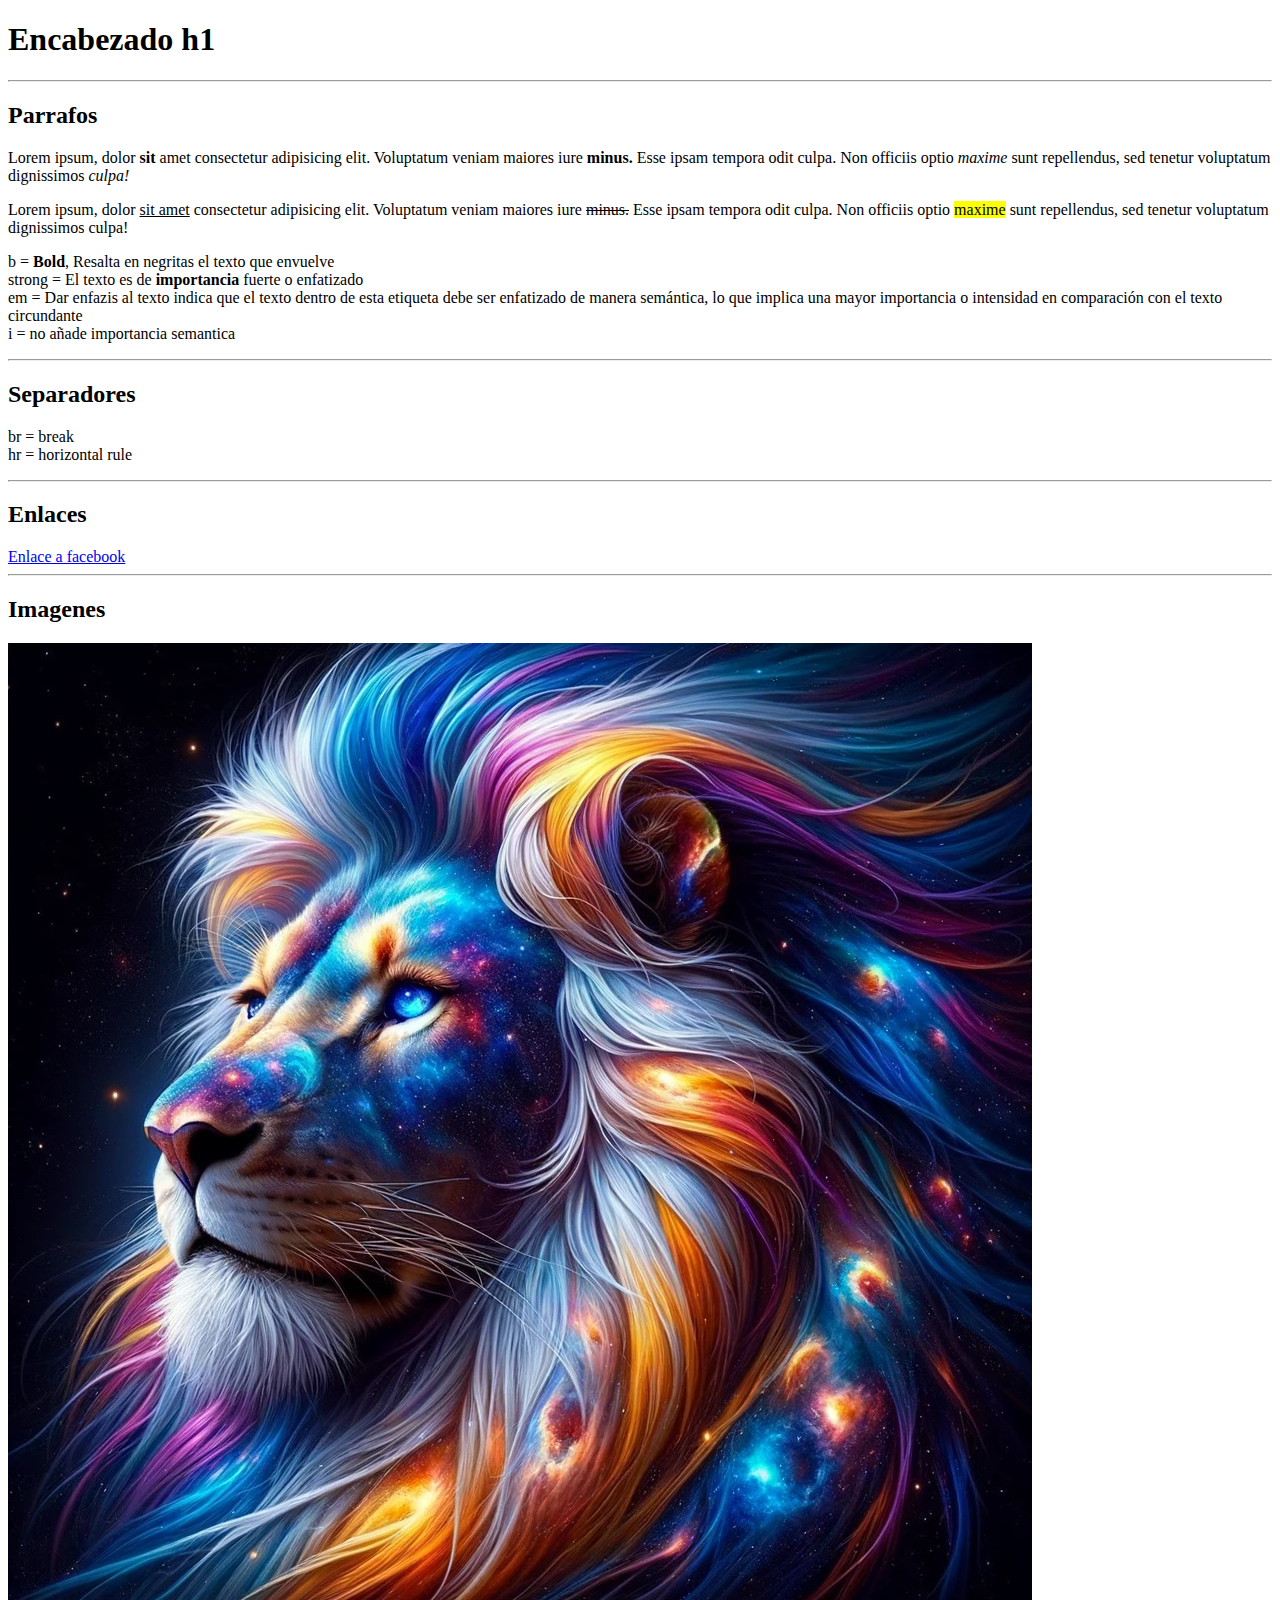
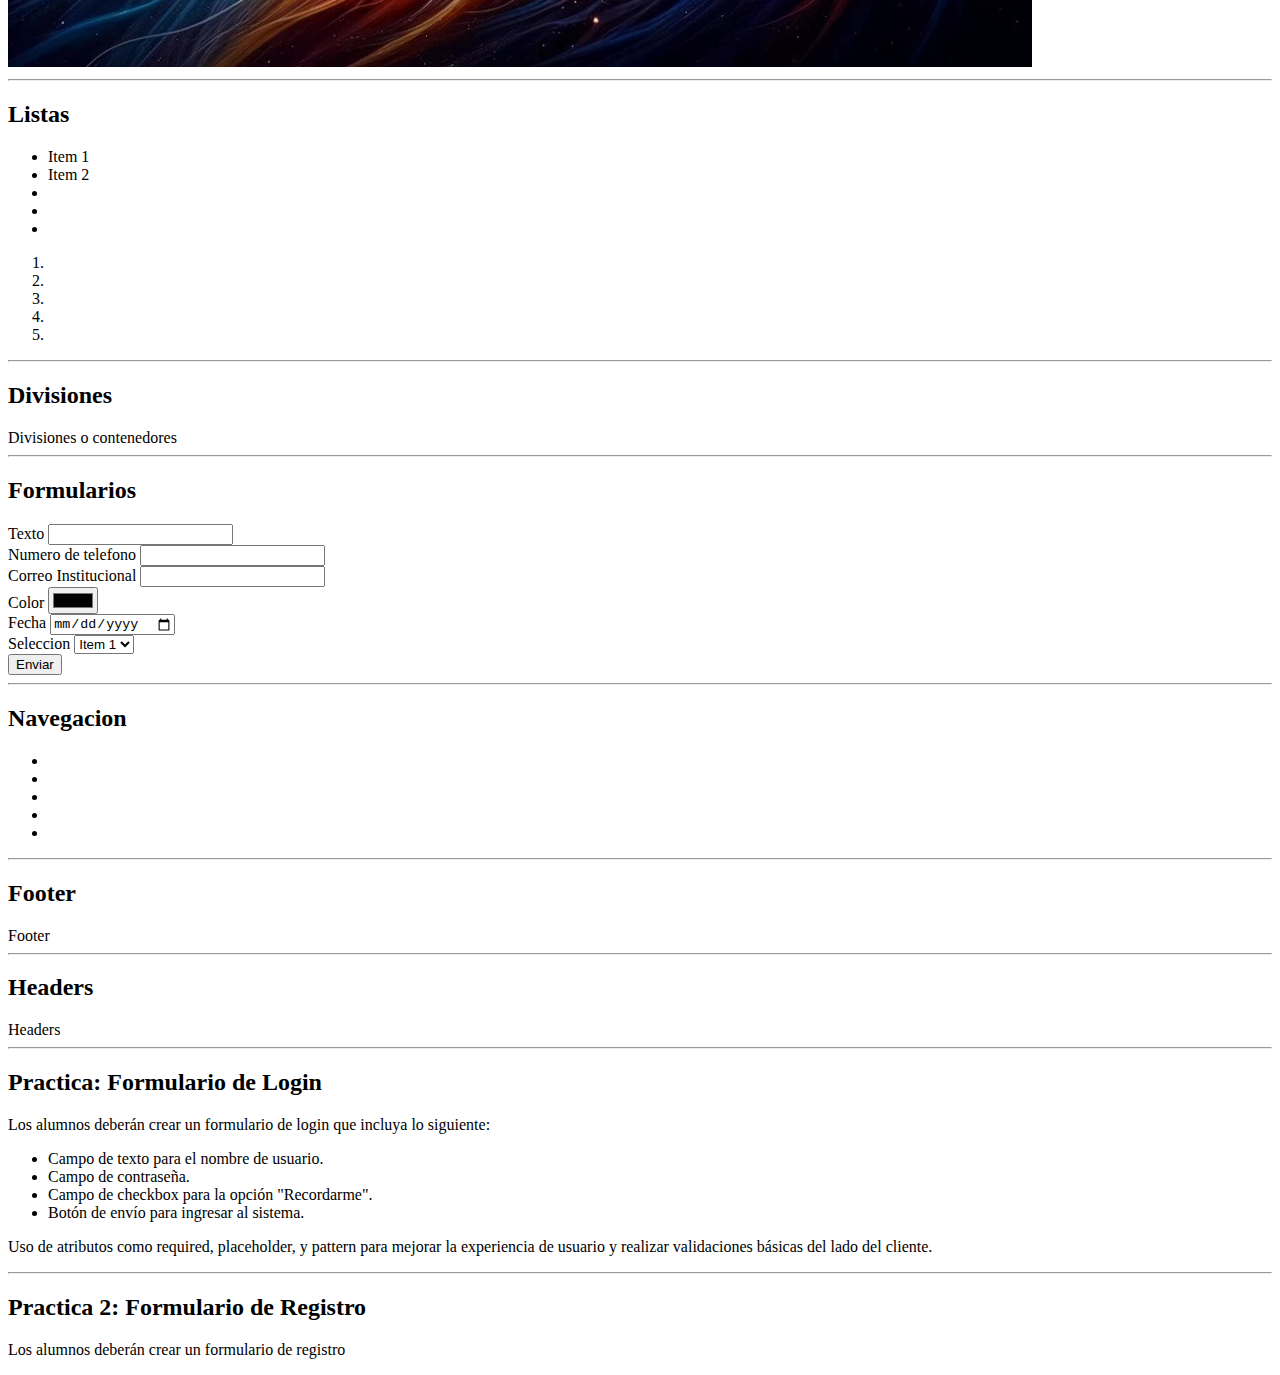
==== Bloque 1/1 html/index.html @ 0cbd9420 "Actualizacion" ====
<!DOCTYPE html>
<html lang="en">
  <head>
    <meta charset="UTF-8" />
    <meta name="viewport" content="width=device-width, initial-scale=1.0" />
    <title>Mi primer pagina</title>
  </head>
  <body>
    <h1>Encabezado h1</h1>

    <hr />

    <h2>Parrafos</h2>

    <p>
      Lorem ipsum, dolor <b>sit</b> amet consectetur adipisicing elit.
      Voluptatum veniam maiores iure <strong> minus.</strong> Esse ipsam tempora
      odit culpa. Non officiis optio <em>maxime</em> sunt repellendus, sed tenetur
      voluptatum dignissimos <i>culpa!</i>
    </p>

    <p>
      Lorem ipsum, dolor <u>sit amet</u> consectetur adipisicing elit.
      Voluptatum veniam maiores iure <s> minus.</s> Esse ipsam tempora
      odit culpa. Non officiis optio <mark>maxime</mark> sunt repellendus, sed tenetur
      voluptatum dignissimos culpa!
    </p>

    <p>
      b = <b>Bold</b>, Resalta en negritas el texto que envuelve
      <br>
      strong = El texto es de <strong>importancia</strong> fuerte o enfatizado
      <br>
      em = Dar enfazis al texto indica que el texto dentro de esta etiqueta debe ser enfatizado de manera semántica, lo que implica una mayor importancia o intensidad en comparación con el texto circundante
      <br>
      i = no   añade importancia semantica
    </p>

    <hr />

    <h2>Separadores</h2>
    <p>
      br = break
      <br />
      hr = horizontal rule
    </p>

    <hr />

    <h2>Enlaces</h2>
    <a href="https://www.facebook.com/" target="_blank">Enlace a facebook</a>

    <hr />

    <h2>Imagenes</h2>

    <img
      src="LeonChatGpt.png"
      alt="Imagen de ejemplo"
    />

    <hr />

    <h2>Listas</h2>
    <ul>
      <li>Item 1</li>
      <li>Item 2</li>
      <li></li>
      <li></li>
      <li></li>
    </ul>

    <ol>
      <li></li>
      <li></li>
      <li></li>
      <li></li>
      <li></li>
    </ol>

    <hr />

    <h2>Divisiones</h2>

    <div>Divisiones o contenedores</div>

    <hr />

    <h2>Formularios</h2>

    <form action="">
      <div>
        <label for="texto">Texto</label>
        <input type="text" id="texto" />
      </div>

      <div>
        <label for="telefono">Numero de telefono</label>
        <input type="tel" id="telefono" pattern="[0-9]{3}-[0-9]{4}-[0-9]{5}" />
      </div>

      <div>
        <label for="telefono">Correo Institucional</label>
        <input type="email" pattern=".{9,}@pcpuma\.acatlan\.unam\.mx" title="Por favor, ingresa una dirección de correo con al menos 9 caracteres antes de @pcpuma.acatlan.unam.mx" />
      <div>
        <label for="color">Color</label>
        <input type="color" id="color" />
      </div>

      <div>
        <label for="fecha">Fecha</label>
        <input type="date" id="fecha" />
      </div>

      <div>
        <label for="select">Seleccion</label>
        <select name="select1" id="select">
          <option value="1">Item 1</option>
          <option value="">Item2</option>
          <option value="">Item3</option>
          <option value="">Item4</option>
        </select>
      </div>

      <button type="submit">Enviar</button>
    </form>

    <hr />

    <h2>Navegacion</h2>

    <nav>
      <ul>
        <li></li>
        <li></li>
        <li></li>
        <li></li>
        <li></li>
      </ul>
    </nav>

    <hr />

    <h2>Footer</h2>

    <footer>Footer</footer>
    <hr />

    <h2>Headers</h2>

    <header>Headers</header>

    <hr />

    <h2>Practica: Formulario de Login</h2>

    <p>
      Los alumnos deberán crear un formulario de login que incluya lo siguiente:
    </p>

    <ul>
      <li>Campo de texto para el nombre de usuario.</li>
      <li>Campo de contraseña.</li>
      <li>Campo de checkbox para la opción "Recordarme".</li>
      <li>Botón de envío para ingresar al sistema.</li>
    </ul>

    <p>
      Uso de atributos como required, placeholder, y pattern para mejorar la
      experiencia de usuario y realizar validaciones básicas del lado del
      cliente.
    </p>

    <hr />

    <h2>Practica 2: Formulario de Registro</h2>

    <p>
      Los alumnos deberán crear un formulario de registro
    </p>

  </body>
</html>
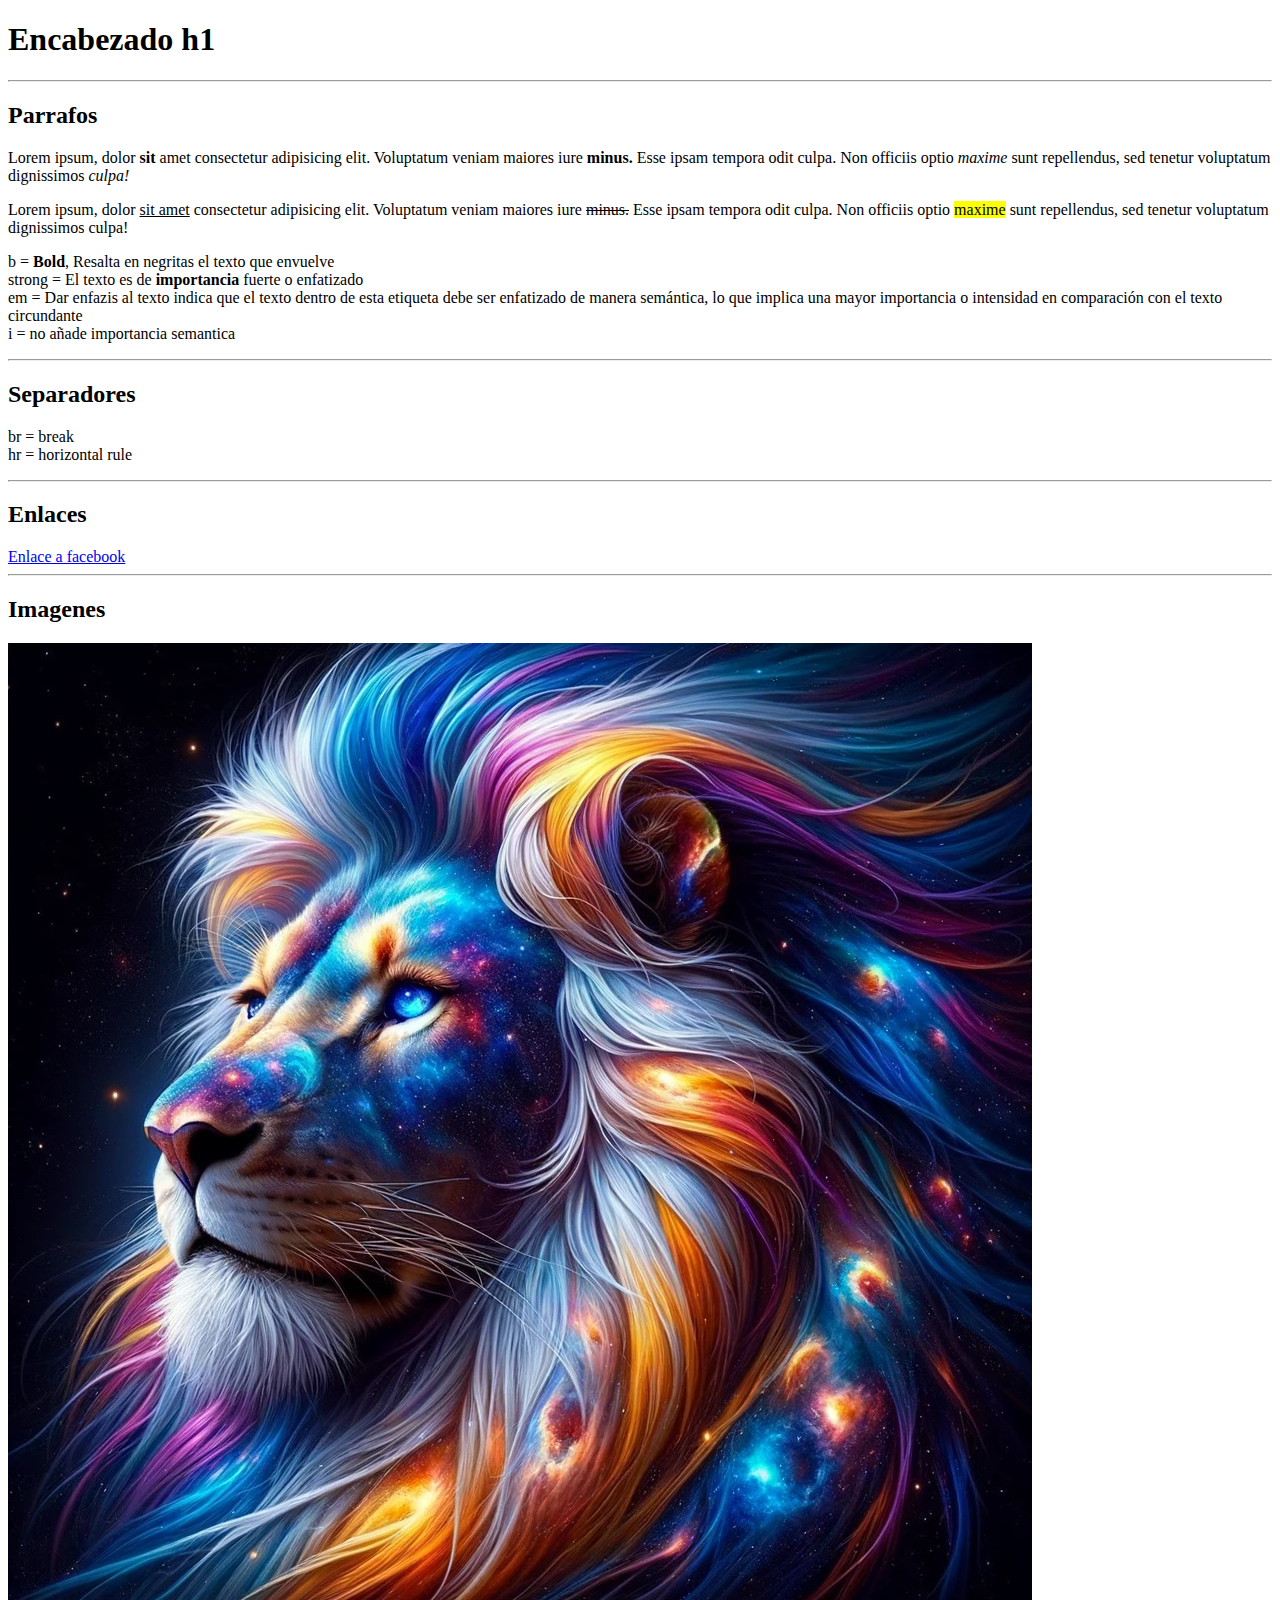
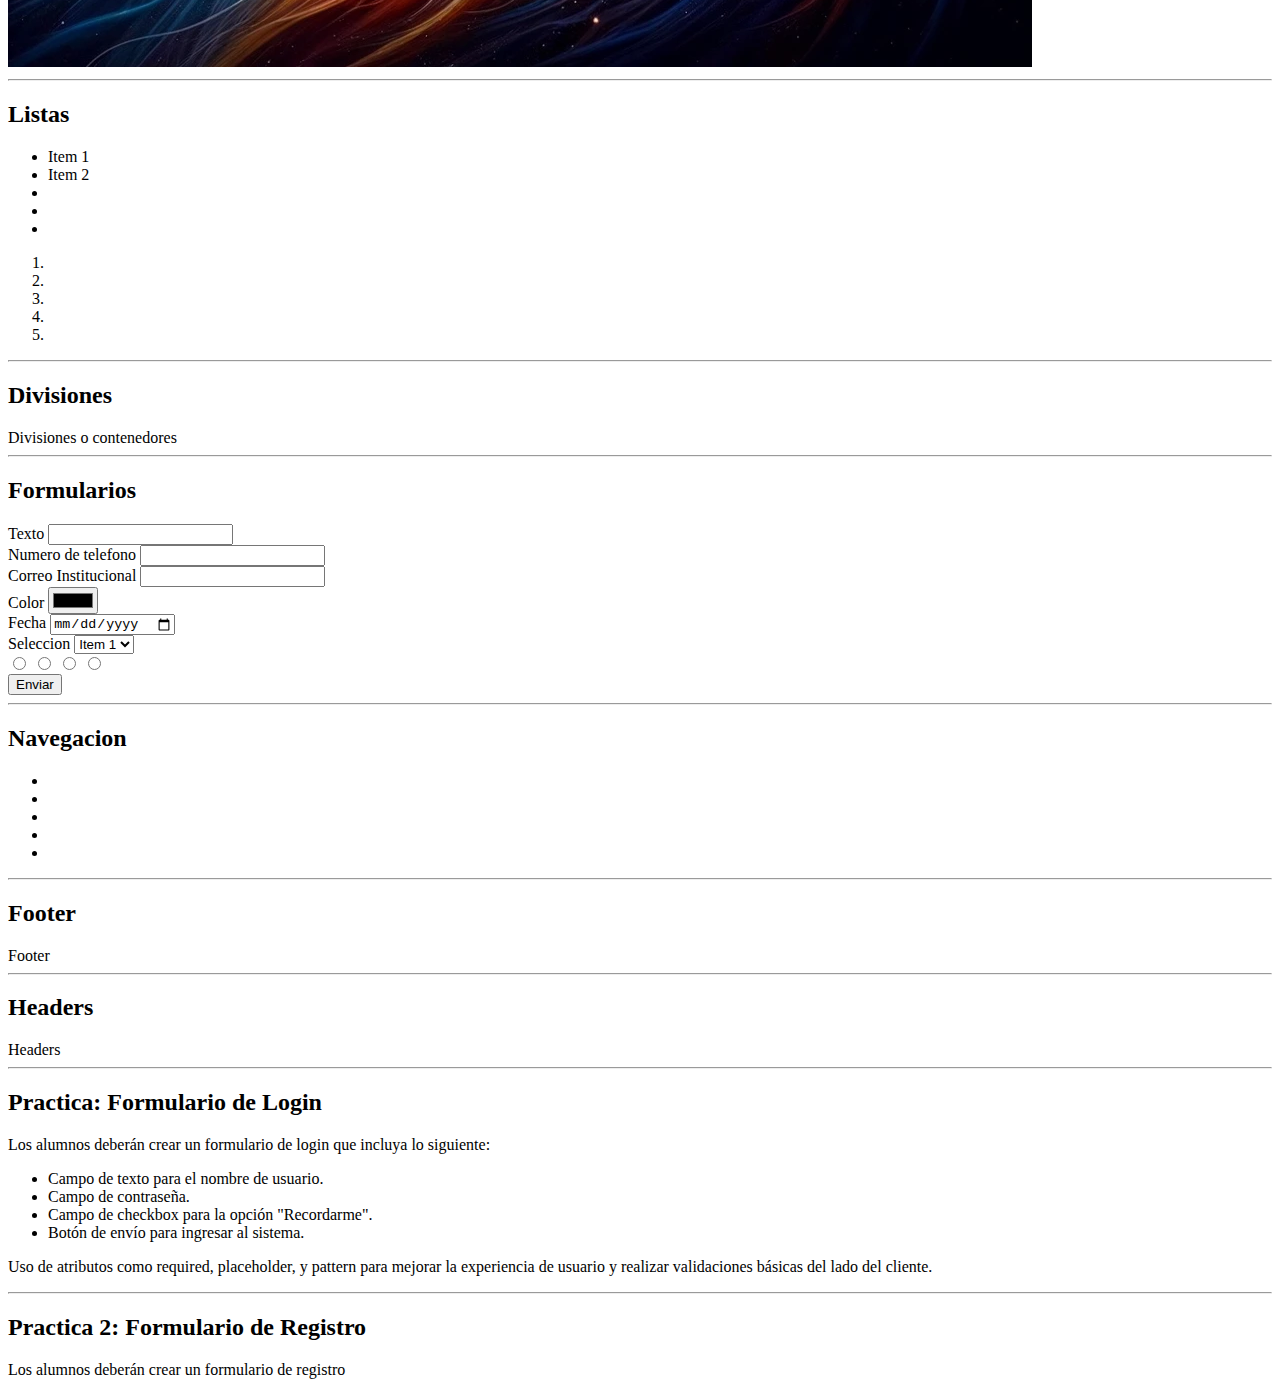
==== commit feea0771: "Hola" ====
--- a/Bloque 1/1 html/index.html
+++ b/Bloque 1/1 html/index.html
@@ -48,7 +48,7 @@
     <hr />
 
     <h2>Enlaces</h2>
-    <a href="https://www.facebook.com/" target="_blank">Enlace a facebook</a>
+    <a href="https://www.facebook.com/" target="">Enlace a facebook</a>
 
     <hr />
 
@@ -69,6 +69,8 @@
       <li></li>
       <li></li>
     </ul>
+
+    <ul></ul>
 
     <ol>
       <li></li>
@@ -91,7 +93,7 @@
     <form action="">
       <div>
         <label for="texto">Texto</label>
-        <input type="text" id="texto" />
+        <input type="" id="texto" />
       </div>
 
       <div>
@@ -120,6 +122,13 @@
           <option value="">Item3</option>
           <option value="">Item4</option>
         </select>
+      </div>
+
+      <div>
+        <input type="radio" name="grupo1" id="">
+        <input type="radio" name="grupo1" id="">
+        <input type="radio" name="grupo1" id="">
+        <input type="radio" name="grupo2" id="">
       </div>
 
       <button type="submit">Enviar</button>
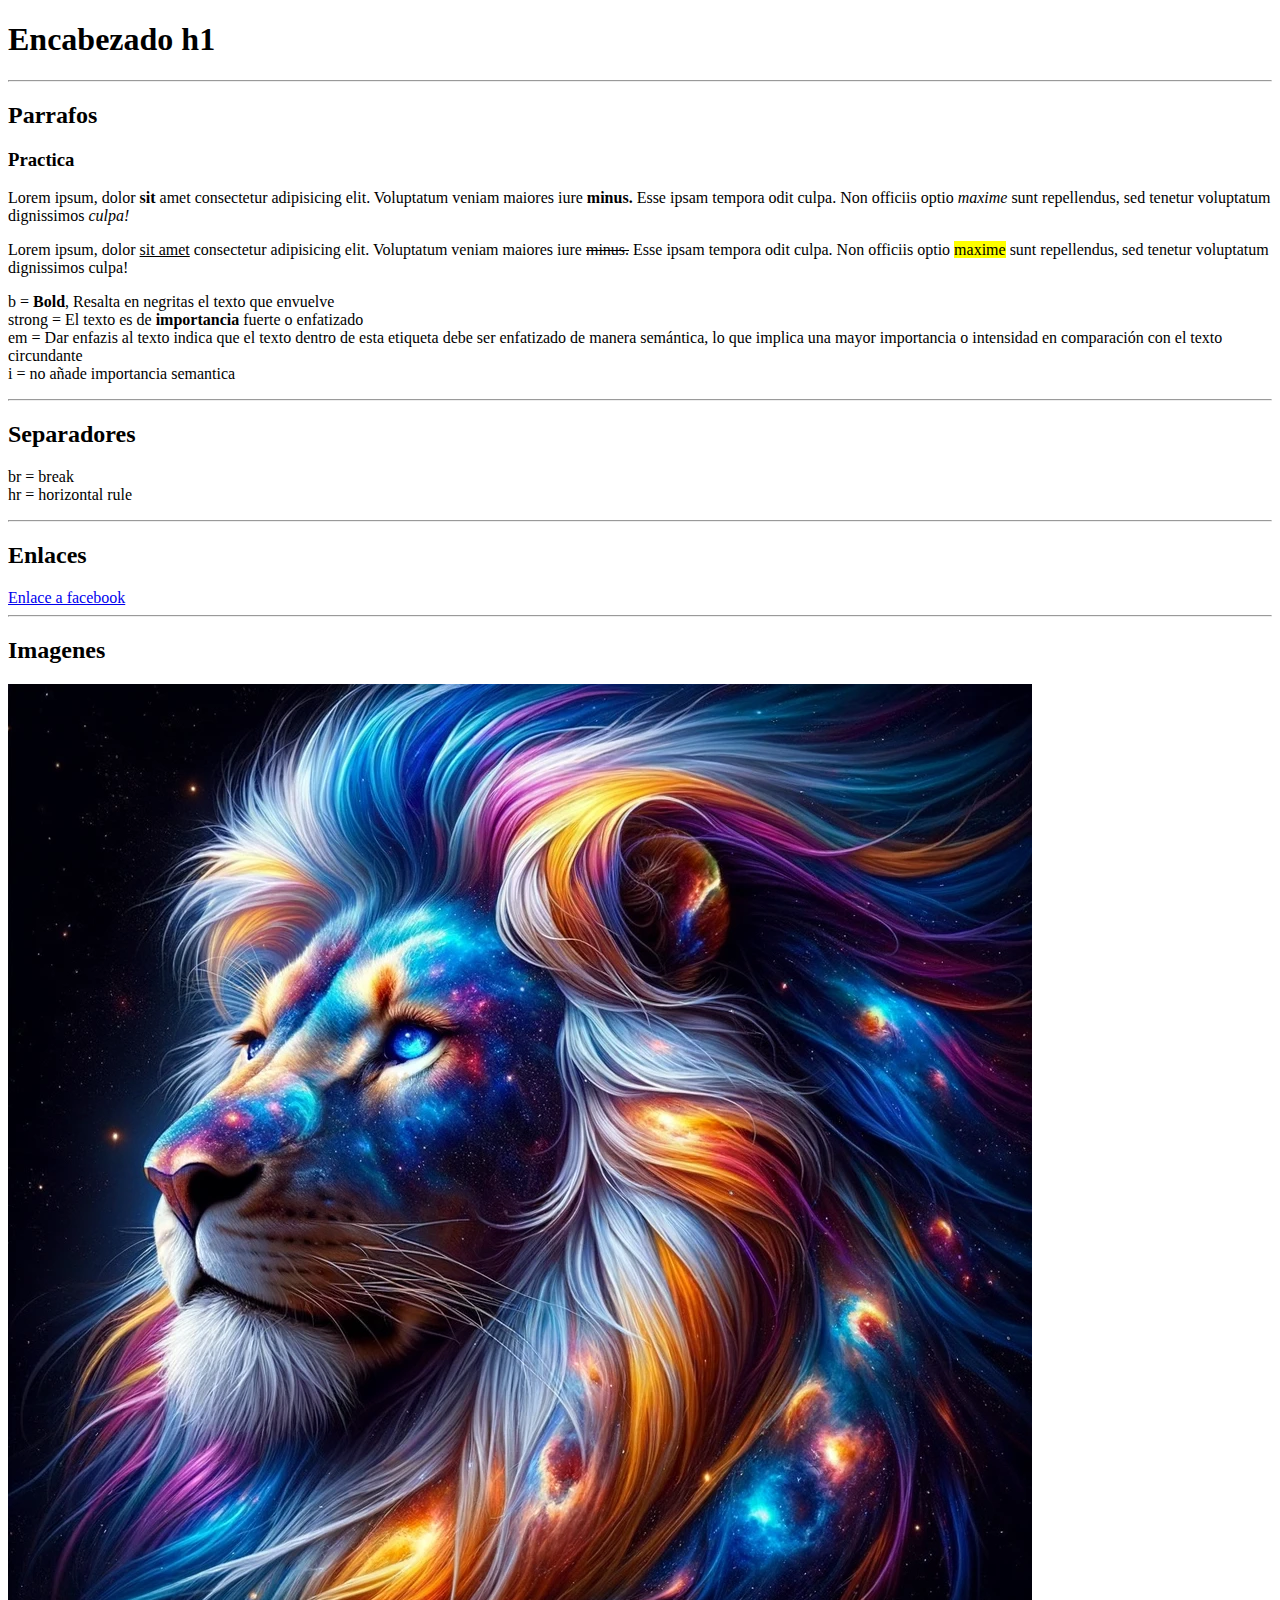
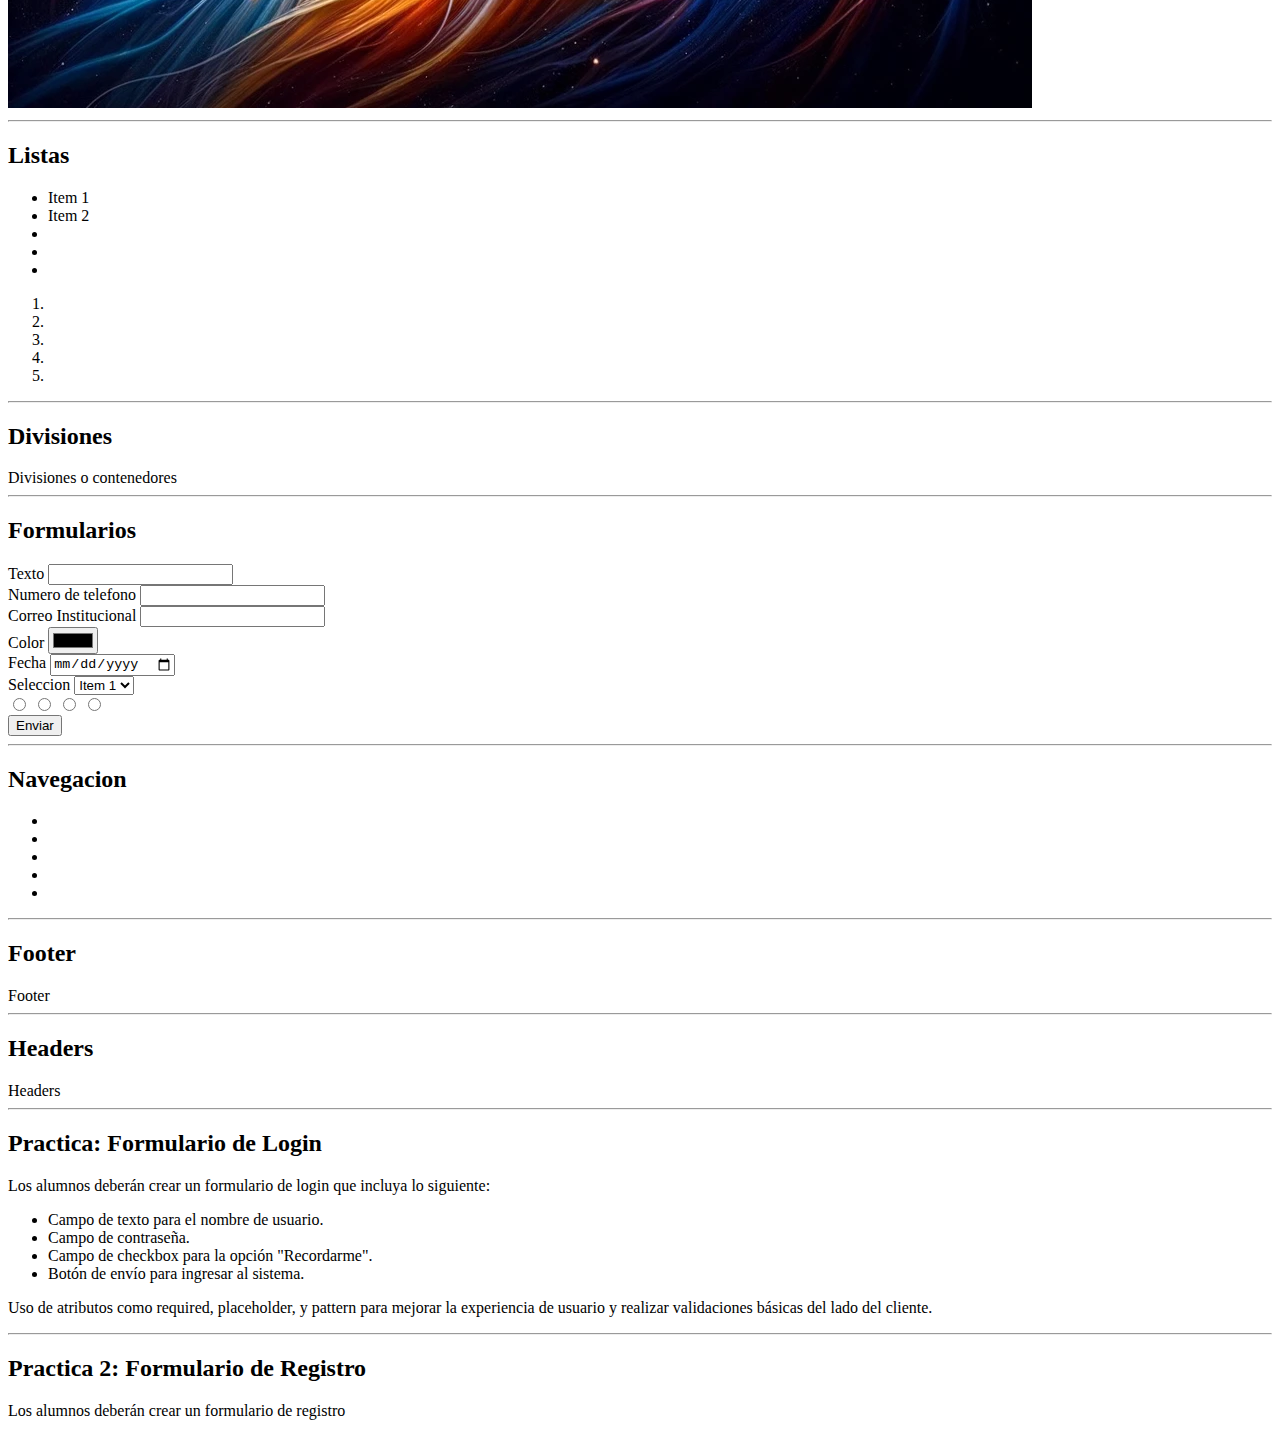
==== commit b26a7f54: "Mensaje2" ====
--- a/Bloque 1/1 html/index.html
+++ b/Bloque 1/1 html/index.html
@@ -11,6 +11,8 @@
     <hr />
 
     <h2>Parrafos</h2>
+
+    <h3>Practica</h3>
 
     <p>
       Lorem ipsum, dolor <b>sit</b> amet consectetur adipisicing elit.
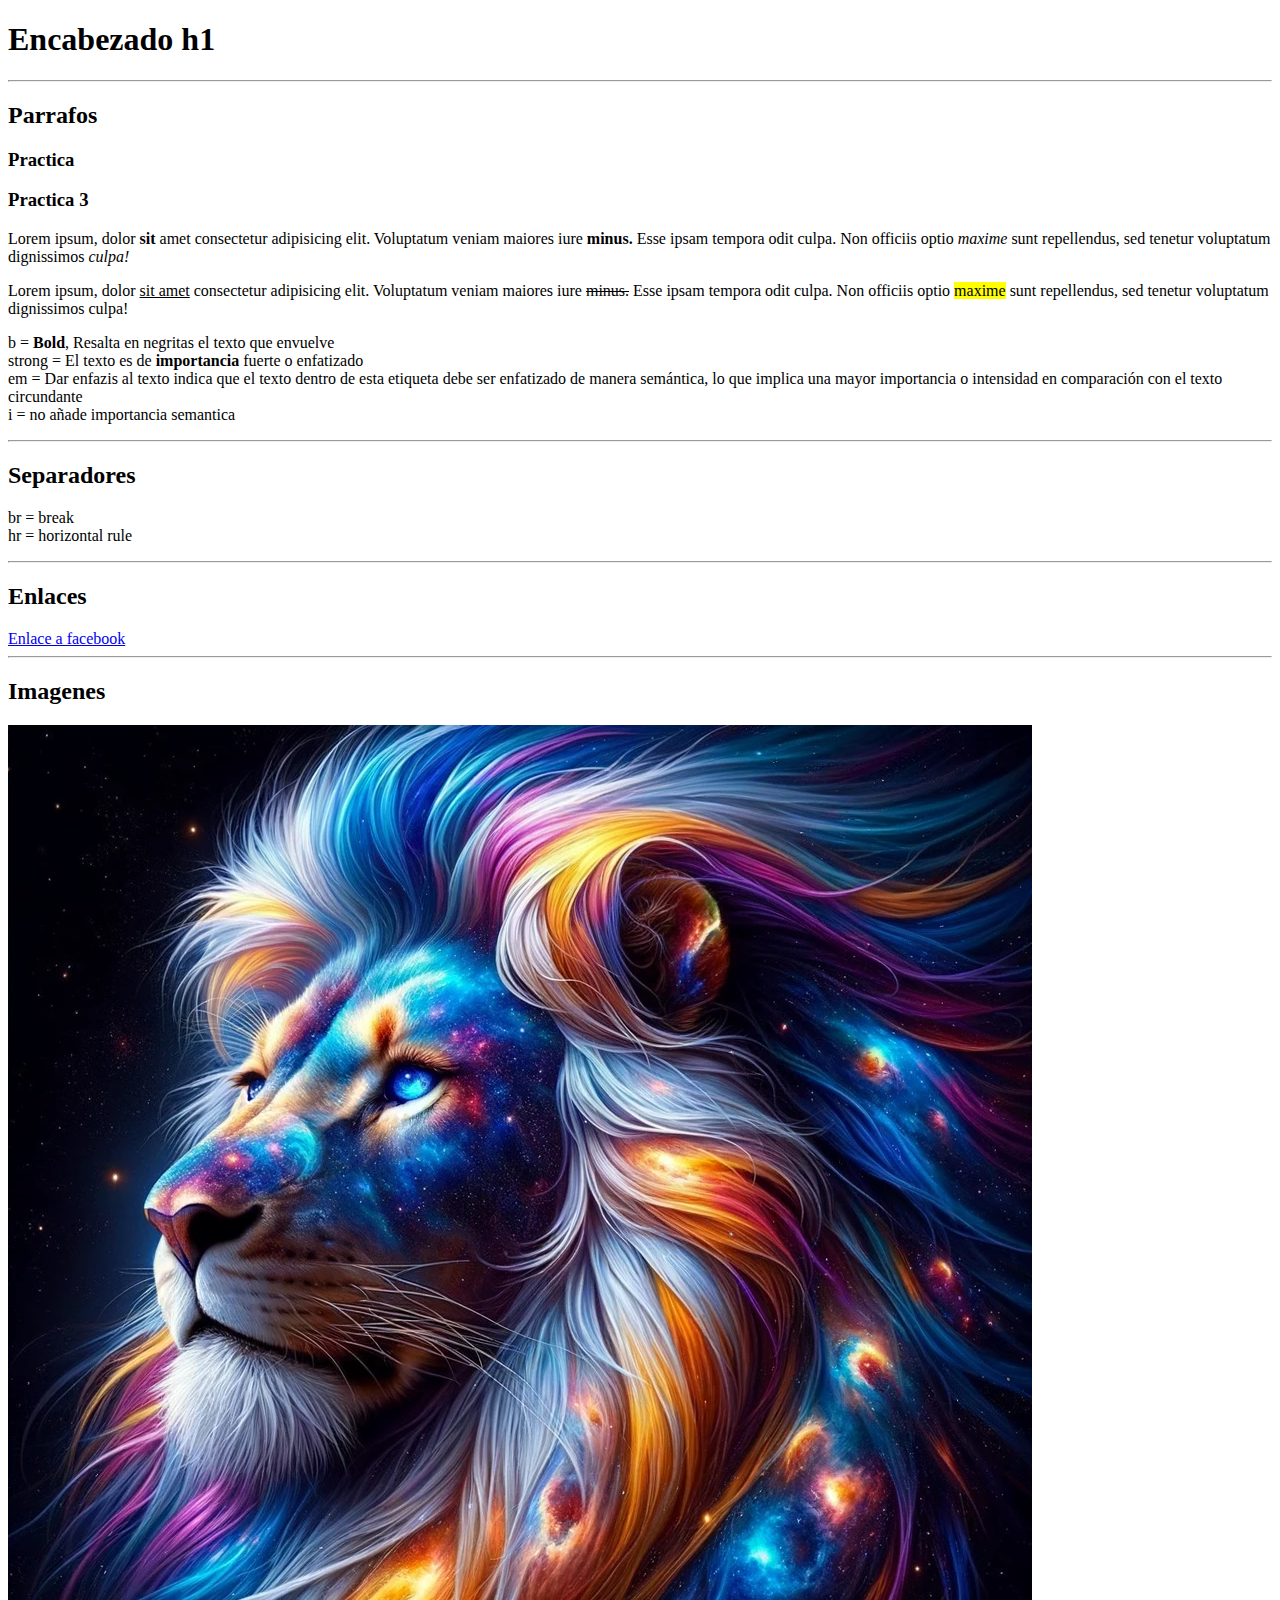
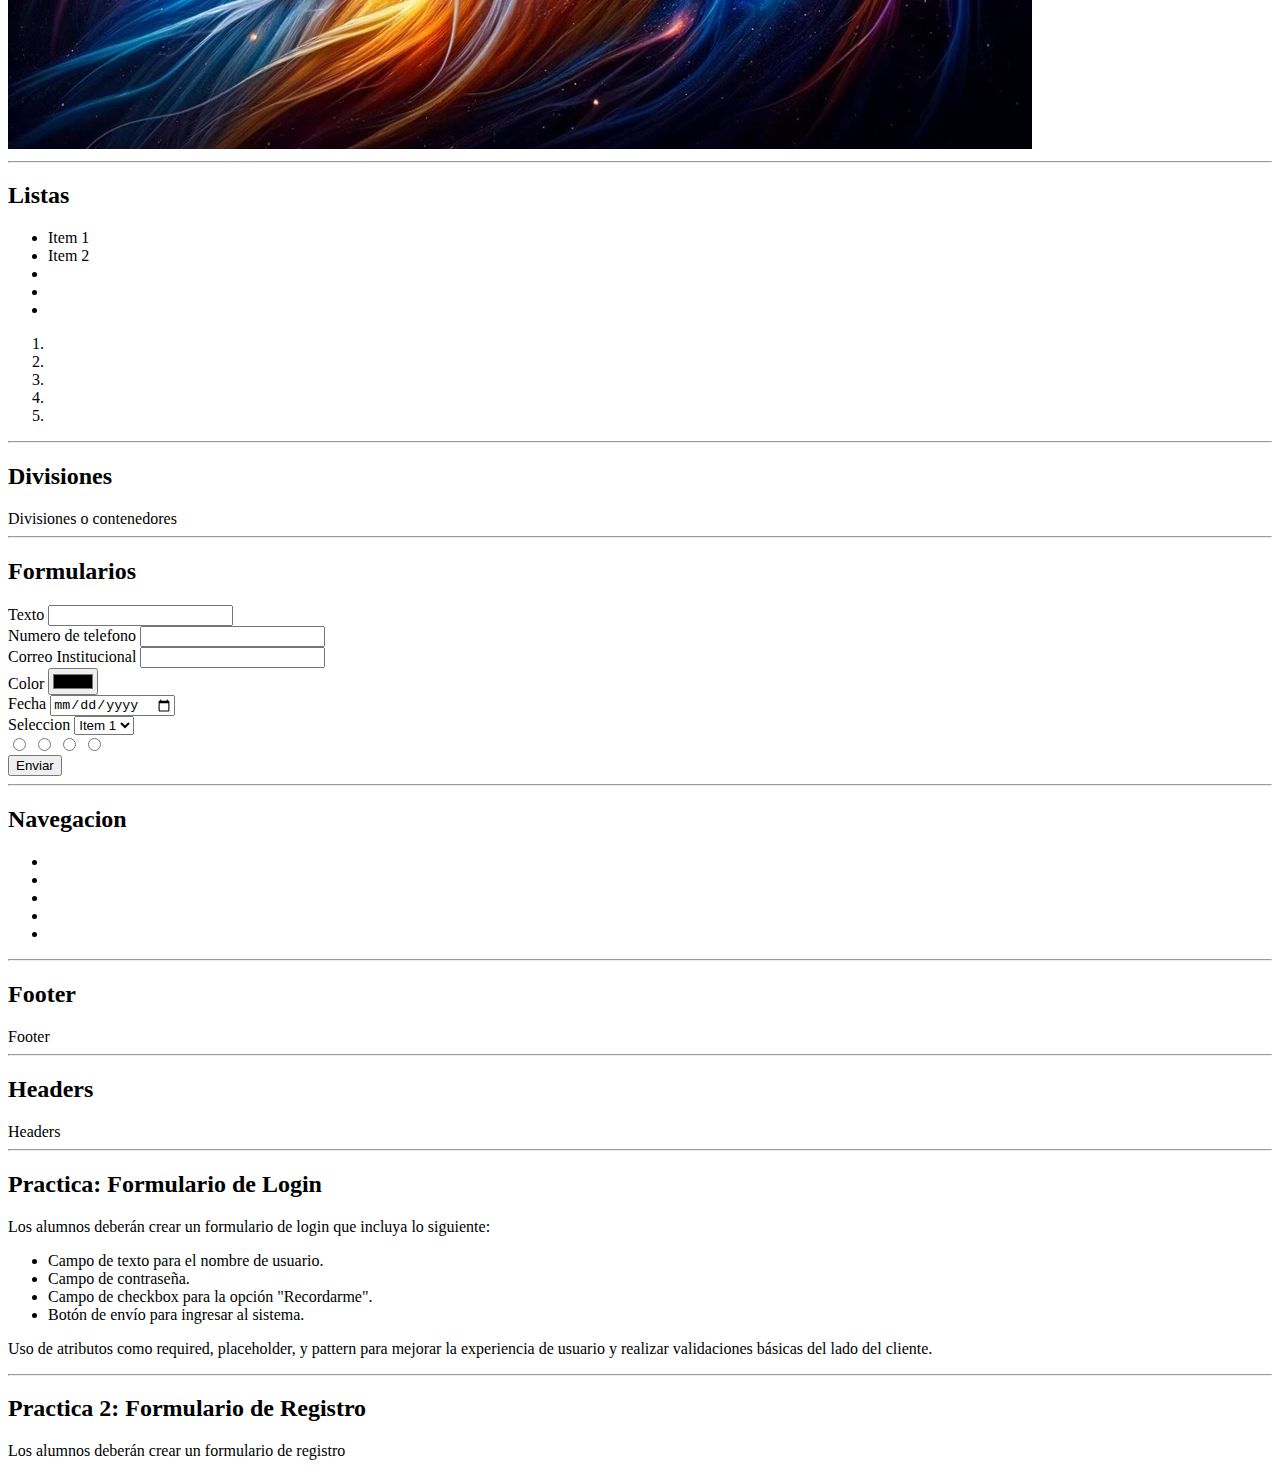
==== commit d1520321: "Mensaje3" ====
--- a/Bloque 1/1 html/index.html
+++ b/Bloque 1/1 html/index.html
@@ -13,6 +13,8 @@
     <h2>Parrafos</h2>
 
     <h3>Practica</h3>
+
+    <h3>Practica 3</h3>
 
     <p>
       Lorem ipsum, dolor <b>sit</b> amet consectetur adipisicing elit.
